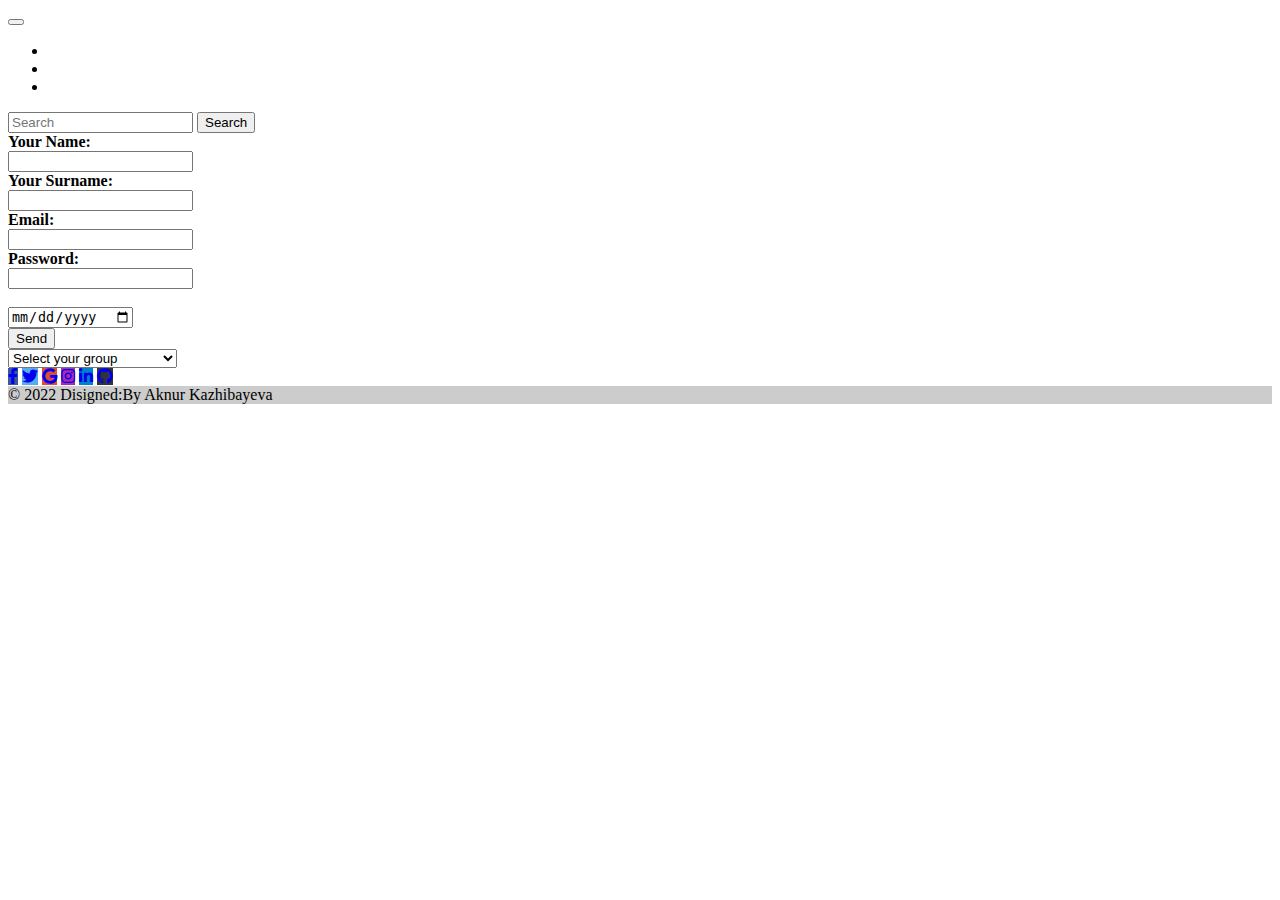
==== form.html @ 0eb3d54c "Add files via upload" ====
<!DOCTYPE html>
<html lang="en">
  <head>
    <meta charset="UTF-8" />
    <meta http-equiv="X-UA-Compatible" content="IE=edge" />
    <meta name="viewport" content="width=device-width, initial-scale=1.0" />
    <link
      rel="stylesheet"
      href="https://use.fontawesome.com/releases/v5.8.2/css/all.css"
    />
    <link
      href="https://cdn.jsdelivr.net/npm/bootstrap@5.2.3/dist/css/bootstrap.min.css"
      rel="stylesheet"
      integrity="sha384-rbsA2VBKQhggwzxH7pPCaAqO46MgnOM80zW1RWuH61DGLwZJEdK2Kadq2F9CUG65"
      crossorigin="anonymous"
    />
    <link rel="stylesheet" href="style.css" />
    <title>Form</title>
  </head>
  <body class="background">
    <nav class="navbar navbar-expand-lg bg-purple">
      <div class="container-fluid">
        <button
          class="navbar-toggler"
          type="button"
          data-bs-toggle="collapse"
          data-bs-target="#navbarSupportedContent"
          aria-controls="navbarSupportedContent"
          aria-expanded="false"
          aria-label="Toggle navigation"
        >
          <span class="navbar-toggler-icon"></span>
        </button>
        <div class="collapse navbar-collapse" id="navbarSupportedContent">
          <ul class="navbar-nav me-auto mb-2 mb-lg-0">
            <li class="nav-item">
              <a
                class="nav-link active"
                aria-current="page"
                href="index.html"
                style="color: white"
                target="_blank"
                >About me</a
              >
            </li>
            <li class="nav-item">
              <a
                class="nav-link active"
                aria-current="page"
                href="#"
                style="color: white"
                target="_blank"
                >Form</a
              >
            </li>
            <li class="nav-item">
              <a
                class="nav-link active"
                href="sass/index.html"
                style="color: white"
                target="_blank"
                >Other Projects</a
              >
            </li>
          </ul>
          <form class="d-flex" role="search">
            <input
              class="form-control me-2"
              type="search"
              placeholder="Search"
              aria-label="Search"
            />
            <button class="btn btn-outline-success" type="submit">
              Search
            </button>
          </form>
        </div>
      </div>
    </nav>
    <!-- <div class="wrapper"> -->
    <div class="content">
      <form action="cv.html">
        <div class="cell">
          <div class="label-1">
            <strong><label for="name">Your Name:</label></strong>
          </div>
          <div>
            <input type="text" id="name" />
          </div>
        </div>
        <!-- <div class="cell"> -->
        <div class="label-1">
          <!-- сюда лейбл -->
          <strong
            ><label class="label-1" for="surname">Your Surname:</label></strong
          >
        </div>
        <div>
          <input type="text" id="surname" />
        </div>
        <!-- </div> -->

        <!-- <div class="cell"> -->
        <div class="label-1">
          <strong><label class="label-1" for="email">Email:</label></strong>
        </div>
        <div>
          <input type="email" id="email" />
        </div>
        <!-- </div> -->

        <!-- <div class="cell"> -->
        <div class="label-1">
          <strong
            ><label class="label-1" for="password">Password:</label></strong
          >
        </div>
        <div>
          <input type="password" id="password" />
        </div>
        <!-- </div> -->
        <br />
        <input class="input-date" type="date" />
        <br />
        <input class="input-send" type="submit" value="Send" />

        <br />
        <select class="select" name="Order" id="Order">
          <option value="">Select your group</option>
          <option value="F4">F4 Monday Thursday</option>
          <option value="F5">F5 Tuesday Friday</option>
          <option value="F6">F5 Wednesday Saturday</option>
        </select>
      </form>
    </div>
    <!-- </div> -->
    <footer class="bg-light text-center text-white">
      <!-- Grid container -->
      <div class="container p-4 pb-0">
        <!-- Section: Social media -->
        <section class="mb-4">
          <!-- Facebook -->
          <a
            class="btn text-white btn-floating m-1"
            style="background-color: #3b5998"
            href="#!"
            role="button"
            ><i class="fab fa-facebook-f"></i
          ></a>

          <!-- Twitter -->
          <a
            class="btn text-white btn-floating m-1"
            style="background-color: #55acee"
            href="#!"
            role="button"
            ><i class="fab fa-twitter"></i
          ></a>

          <!-- Google -->
          <a
            class="btn text-white btn-floating m-1"
            style="background-color: #dd4b39"
            href="#!"
            role="button"
            ><i class="fab fa-google"></i
          ></a>

          <!-- Instagram -->
          <a
            class="btn text-white btn-floating m-1"
            style="background-color: #ac2bac"
            href="https://instagram.com/aknurexotik?igshid=YmMyMTA2M2Y="
            target="_blank"
            role="button"
            ><i class="fab fa-instagram"></i
          ></a>

          <!-- Linkedin -->
          <a
            class="btn text-white btn-floating m-1"
            style="background-color: #0082ca"
            href="https://www.linkedin.com/in/aknur-kazhibayeva-732020259/"
            target="_blank"
            role="button"
            ><i class="fab fa-linkedin-in"></i
          ></a>
          <!-- Github -->
          <a
            class="btn text-white btn-floating m-1"
            style="background-color: #333333"
            href="https://github.com/aknur4ik"
            target="_blank"
            role="button"
            ><i class="fab fa-github"></i
          ></a>
        </section>
        <!-- Section: Social media -->
      </div>
      <!-- Grid container -->

      <!-- Copyright -->
      <div class="text-center p-3" style="background-color: rgba(0, 0, 0, 0.2)">
        © 2022 Disigned:By Aknur Kazhibayeva
      </div>
      <!-- Copyright -->
    </footer>
  </body>
</html>
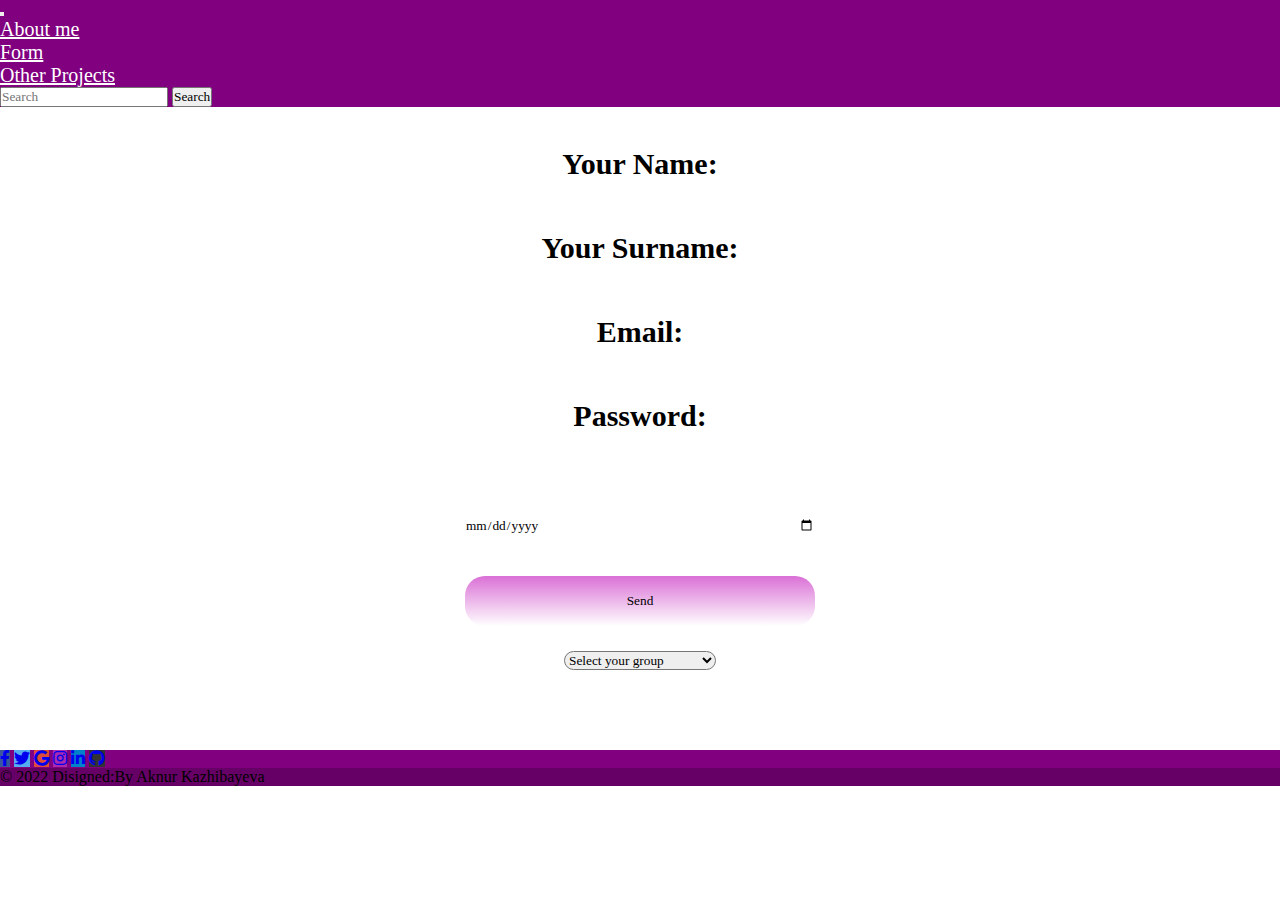
==== commit 82d58855: "Update form.html" ====
--- a/form.html
+++ b/form.html
@@ -14,7 +14,7 @@
       integrity="sha384-rbsA2VBKQhggwzxH7pPCaAqO46MgnOM80zW1RWuH61DGLwZJEdK2Kadq2F9CUG65"
       crossorigin="anonymous"
     />
-    <link rel="stylesheet" href="style.css" />
+    <link rel="stylesheet" href="scss/style.css" />
     <title>Form</title>
   </head>
   <body class="background">
--- a/scss/style.css
+++ b/scss/style.css
@@ -0,0 +1,238 @@
+.background {
+  background-image: url("https://catherineasquithgallery.com/uploads/posts/2021-02/1612894575_120-p-fon-krasnie-rozi-201.jpg");
+  background-size: cover;
+  height: 100vh;
+  background-position: center;
+  background-attachment: fixed;
+}
+
+.content {
+  text-align: center;
+}
+.content .cell {
+  margin-top: 40px;
+}
+.content input {
+  width: 350px;
+  height: 50px;
+  border: 2px;
+  border-radius: 20px;
+}
+.content label {
+  color: black;
+  font-size: 30px;
+}
+
+.input-send {
+  margin-top: 25px;
+  background: linear-gradient(orchid, white);
+}
+.input-send:hover {
+  background: linear-gradient(red, white);
+}
+
+.select {
+  margin-top: 25px;
+  border-radius: 20px;
+}
+
+* {
+  margin: 0;
+  padding: 0;
+  box-sizing: border-box;
+  font-family: cursive;
+}
+
+.container {
+  width: 1360px;
+  margin: 0 auto;
+}
+
+.navbar {
+  background-color: purple;
+}
+.navbar a {
+  font-size: 20px;
+}
+.navbar a:hover {
+  color: black !important;
+}
+
+.about {
+  overflow: hidden;
+  width: 100%;
+}
+.about h1 {
+  color: palevioletred;
+}
+.about p {
+  font-size: 30px;
+  -webkit-animation-duration: 3s;
+          animation-duration: 3s;
+  -webkit-animation-name: slide;
+          animation-name: slide;
+  -webkit-animation-iteration-count: infinite;
+          animation-iteration-count: infinite;
+  animation-direction: reverse;
+}
+
+.wrapper {
+  display: block;
+  margin: 0 auto;
+  width: 700px;
+}
+.wrapper ul {
+  list-style-position: inside;
+  width: 250px;
+  margin: 0 auto;
+}
+.wrapper h2 {
+  text-align: center;
+  text-decoration: underline;
+}
+
+.experience {
+  display: block;
+  background-color: palevioletred;
+  border-radius: 25px;
+  margin-top: 40px;
+}
+.experience:hover {
+  transform: scale(1.2);
+  transition: 1s;
+}
+
+.education {
+  overflow: hidden;
+  display: block;
+  background-color: palevioletred;
+  border-radius: 25px;
+  margin-top: 40px;
+}
+.education:hover {
+  transform: scale(1.2);
+  transition: 1s;
+}
+
+.hobby {
+  display: block;
+  background-color: palevioletred;
+  border-radius: 25px;
+  margin-top: 40px;
+}
+.hobby:hover {
+  transform: scale(1.2);
+  transition: 1s;
+}
+
+.skills {
+  display: block;
+  background-color: palevioletred;
+  border-radius: 25px;
+  margin-top: 40px;
+}
+.skills:hover {
+  transform: scale(1.2);
+  transition: 1s;
+}
+
+.table {
+  margin: 0 auto;
+  width: 500px !important;
+  border-radius: 10px;
+}
+
+.about {
+  margin: 0 auto;
+  text-align: center;
+}
+.about .photo {
+  border-radius: 20px;
+}
+.about .photo:hover {
+  transform: scale(1.2);
+  transition: 1s;
+}
+.about .naruto:hover {
+  transform: scale(1.3);
+  transition: 1s;
+}
+.about .naruto img {
+  -webkit-animation: animation 3s infinite;
+          animation: animation 3s infinite;
+}
+
+.flex-container {
+  display: flex;
+  justify-content: center;
+}
+
+footer {
+  margin-top: 80px;
+  background-color: purple;
+}
+
+@-webkit-keyframes animation {
+  to {
+    transform: rotate(0deg);
+  }
+  from {
+    transform: rotate(360deg);
+  }
+}
+
+@keyframes animation {
+  to {
+    transform: rotate(0deg);
+  }
+  from {
+    transform: rotate(360deg);
+  }
+}
+@-webkit-keyframes slide {
+  from {
+    margin-left: 0%;
+    width: 100%;
+  }
+  75% {
+    font-size: 300%;
+    margin-left: 25%;
+    width: 150%;
+  }
+  to {
+    margin-left: 100%;
+    width: 300%;
+  }
+}
+@keyframes slide {
+  from {
+    margin-left: 0%;
+    width: 100%;
+  }
+  75% {
+    font-size: 300%;
+    margin-left: 25%;
+    width: 150%;
+  }
+  to {
+    margin-left: 100%;
+    width: 300%;
+  }
+}
+@media all and (max-width: 720px) {
+  .table {
+    width: 300px !important;
+  }
+}
+@media all and (max-width: 800px) {
+  .wrapper {
+    width: 400px;
+  }
+}
+@media all and (max-width: 576px) {
+  .container {
+    max-width: 100%;
+    width: 100%;
+    margin: 0 10px;
+  }
+}/*# sourceMappingURL=style.css.map */